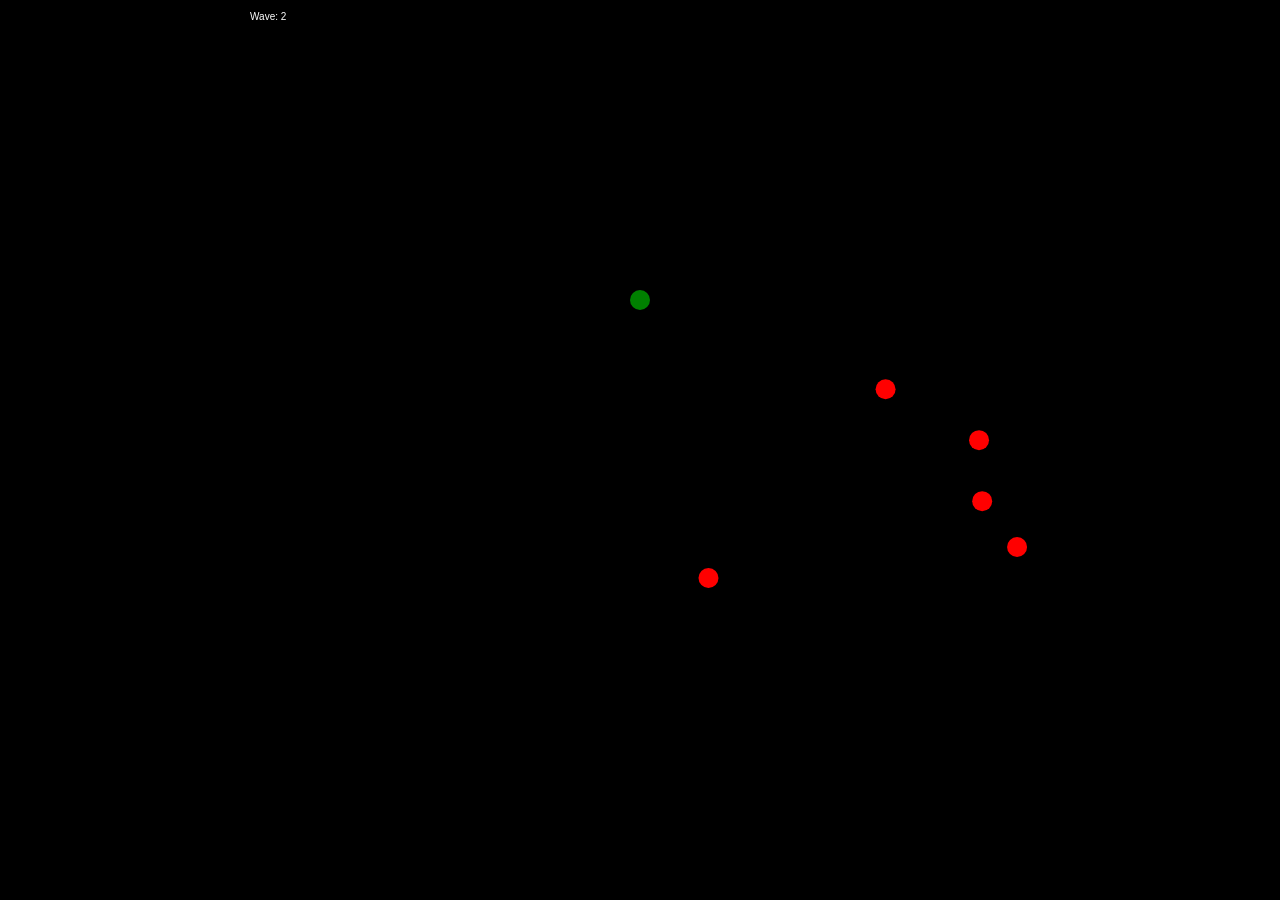
==== index.html @ 9e01a303 "Web version" ====
<!DOCTYPE html>
<html>
<head>
  <title>Riftfall Web</title>
  <style>
    body { margin:0; background:black; }
    canvas { display:block; margin:auto; }
  </style>
</head>
<body>

<canvas id="game" width="800" height="600"></canvas>

<script src="main.js"></script>

</body>
</html>
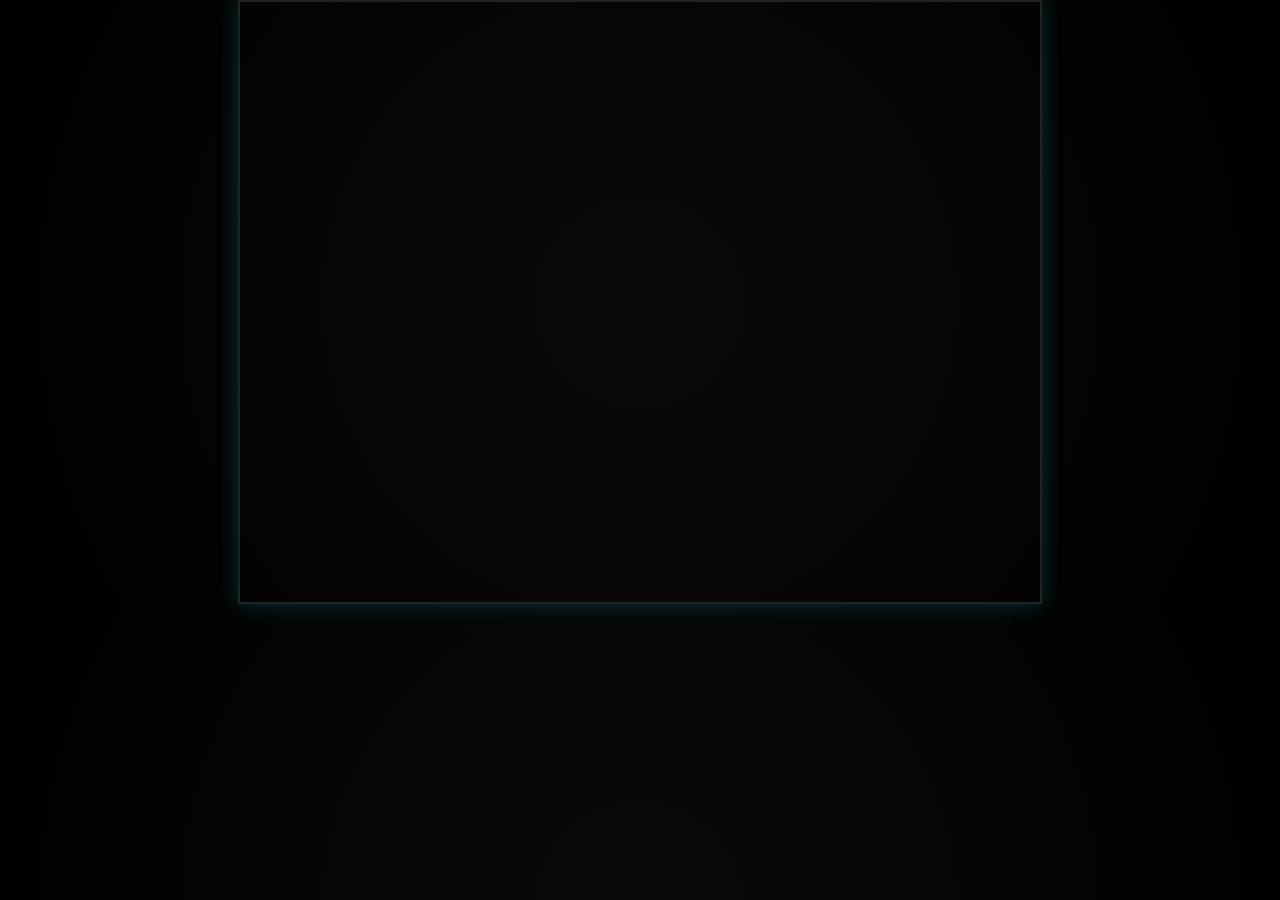
==== commit 2ddeef7b: "Web prototype" ====
--- a/index.html
+++ b/index.html
@@ -1,17 +1,17 @@
 <!DOCTYPE html>
 <html>
 <head>
-  <title>Riftfall Web</title>
-  <style>
-    body { margin:0; background:black; }
-    canvas { display:block; margin:auto; }
-  </style>
+    <title>Riftfall</title>
+
+    <link rel="stylesheet" href="style.css">
+    <link rel="icon" type="image/png" href="favicon.png">
 </head>
+
 <body>
 
 <canvas id="game" width="800" height="600"></canvas>
 
-<script src="main.js"></script>
+<script src="game.js"></script>
 
 </body>
 </html>
--- a/style.css
+++ b/style.css
@@ -0,0 +1,14 @@
+body {
+    margin: 0;
+    background: radial-gradient(circle at center, #0a0a0a, #000000);
+    color: white;
+    font-family: Arial, sans-serif;
+    overflow: hidden;
+}
+
+canvas {
+    display: block;
+    margin: auto;
+    border: 2px solid #222;
+    box-shadow: 0 0 20px #0ff3;
+}
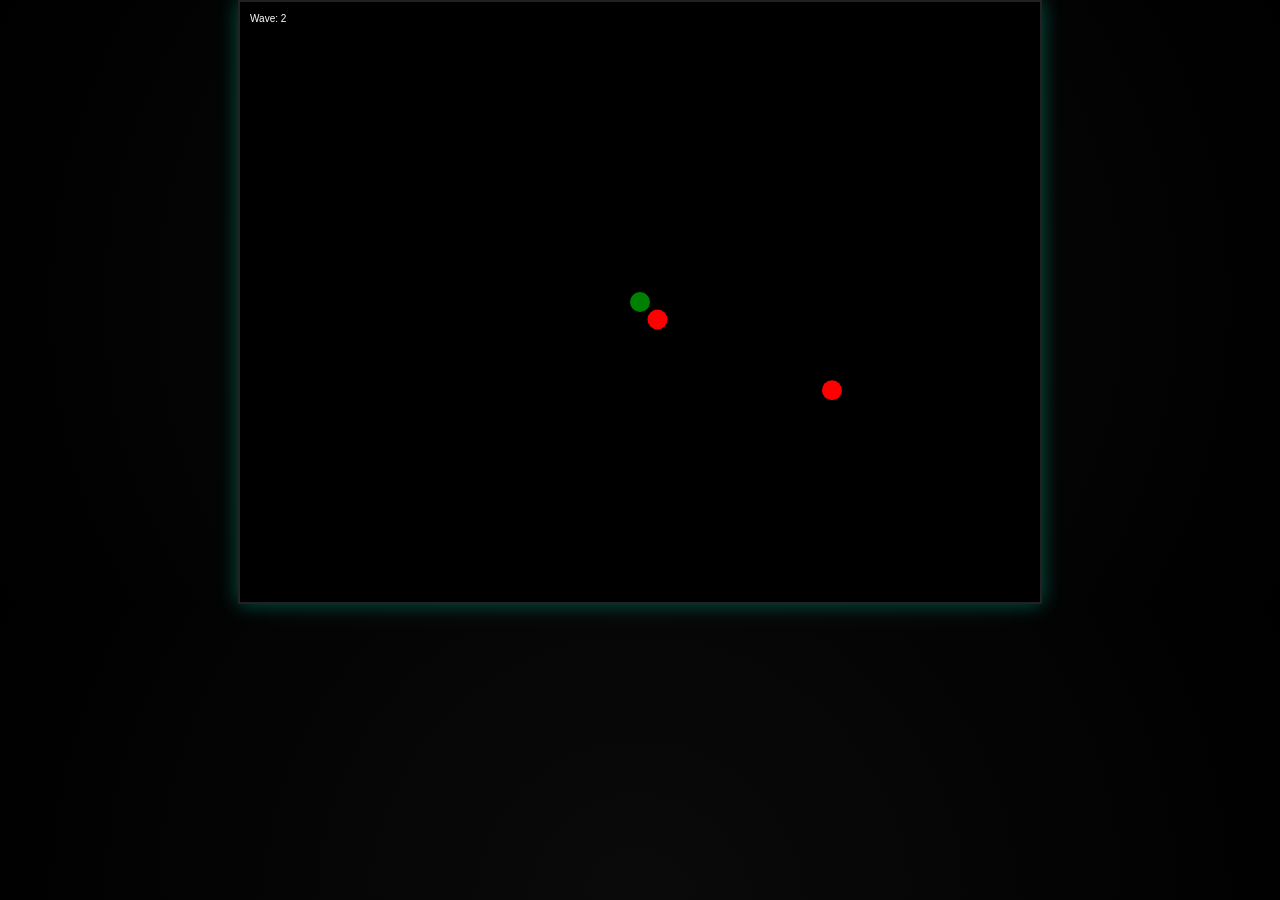
==== commit bacf53a2: "New Web" ====
--- a/index.html
+++ b/index.html
@@ -1,17 +1,37 @@
 <!DOCTYPE html>
-<html>
+<html lang="en">
 <head>
+    <meta charset="UTF-8">
     <title>Riftfall</title>
 
+    <!-- 🎨 CSS -->
     <link rel="stylesheet" href="style.css">
-    <link rel="icon" type="image/png" href="favicon.png">
+
+    <!-- 🧿 FAVICON (neon core, no file needed) -->
+    <link rel="icon" href="data:image/svg+xml,
+    <svg xmlns='http://www.w3.org/2000/svg' viewBox='0 0 100 100'>
+        <defs>
+            <radialGradient id='g' cx='50%' cy='50%'>
+                <stop offset='0%' stop-color='%2300ffcc'/>
+                <stop offset='100%' stop-color='%23003333'/>
+            </radialGradient>
+        </defs>
+        <rect width='100' height='100' fill='black'/>
+        <circle cx='50' cy='50' r='35' fill='url(%23g)'/>
+        <circle cx='50' cy='50' r='18' fill='black'/>
+    </svg>">
+
+    <!-- 📱 mobile scaling -->
+    <meta name="viewport" content="width=device-width, initial-scale=1.0">
 </head>
 
 <body>
 
-<canvas id="game" width="800" height="600"></canvas>
+    <!-- 🎮 GAME CANVAS -->
+    <canvas id="game" width="800" height="600"></canvas>
 
-<script src="game.js"></script>
+    <!-- ⚡ GAME LOGIC -->
+    <script src="game.js"></script>
 
 </body>
 </html>
--- a/style.css
+++ b/style.css
@@ -1,14 +1,13 @@
 body {
     margin: 0;
     background: radial-gradient(circle at center, #0a0a0a, #000000);
-    color: white;
+    overflow: hidden;
     font-family: Arial, sans-serif;
-    overflow: hidden;
 }
 
 canvas {
     display: block;
     margin: auto;
     border: 2px solid #222;
-    box-shadow: 0 0 20px #0ff3;
+    box-shadow: 0 0 20px #00ffcc55;
 }
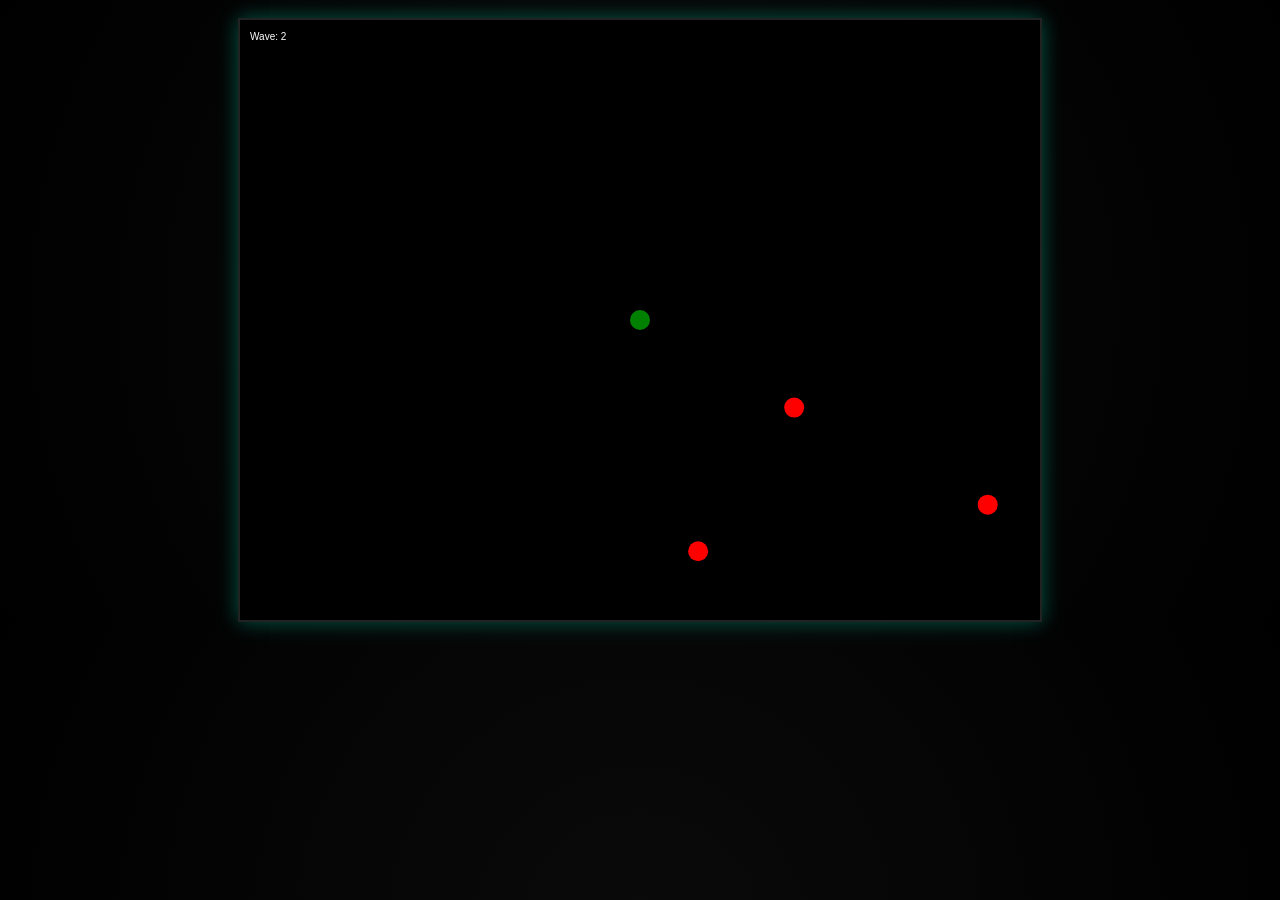
==== commit 338bc0db: "Update index.html" ====
--- a/index.html
+++ b/index.html
@@ -8,8 +8,7 @@
     <link rel="stylesheet" href="style.css">
 
     <!-- 🧿 FAVICON (neon core, no file needed) -->
-    <link rel="icon" href="data:image/svg+xml,
-    <svg xmlns='http://www.w3.org/2000/svg' viewBox='0 0 100 100'>
+    <link rel="icon" type="image/svg+xml" href="https://api.dicebear.com/9.x/bottts/svg?seed=Alexanderluo">
         <defs>
             <radialGradient id='g' cx='50%' cy='50%'>
                 <stop offset='0%' stop-color='%2300ffcc'/>
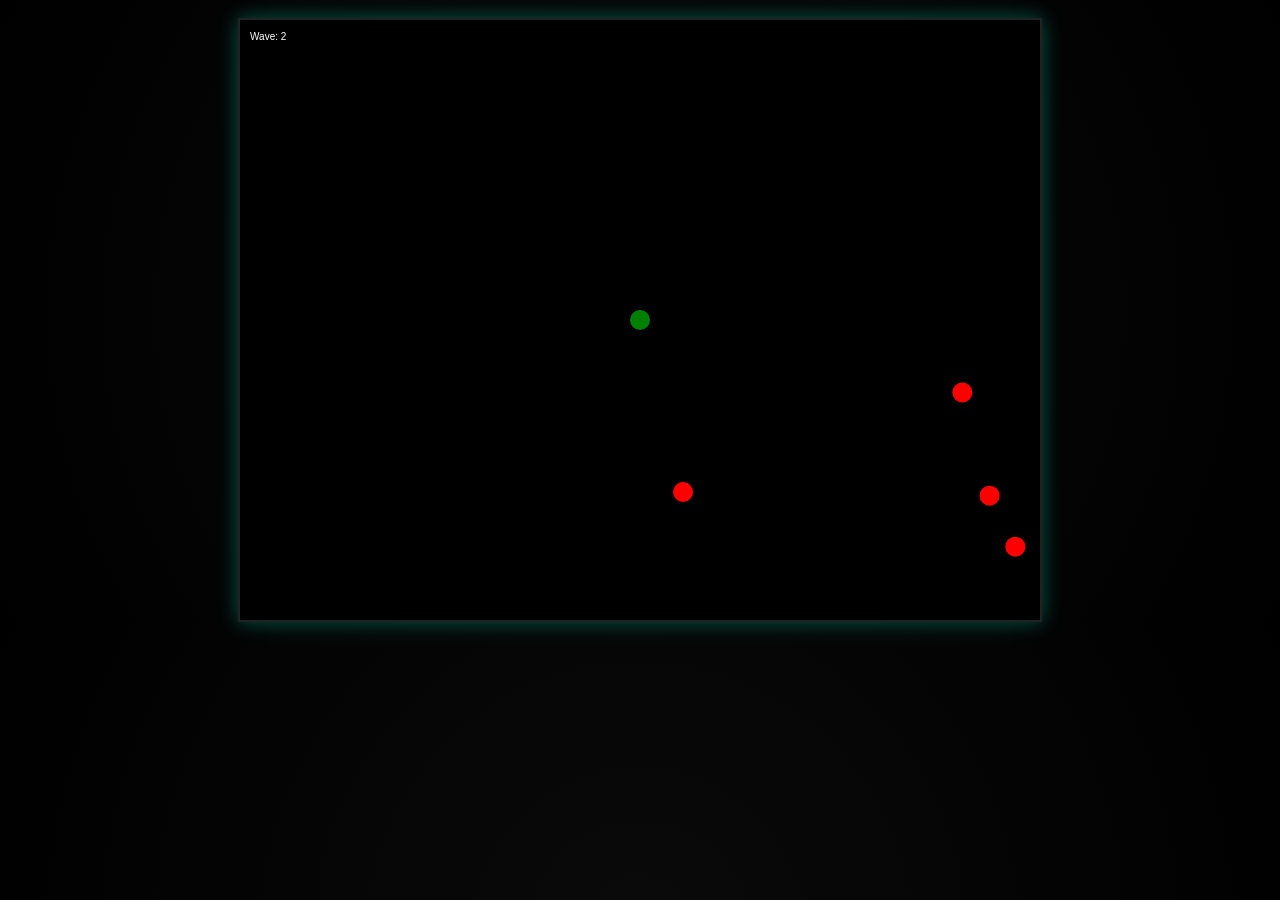
==== commit 65cc7bb8: "Update index.html" ====
--- a/index.html
+++ b/index.html
@@ -7,8 +7,7 @@
     <!-- 🎨 CSS -->
     <link rel="stylesheet" href="style.css">
 
-    <!-- 🧿 FAVICON (neon core, no file needed) -->
-    <link rel="icon" type="image/svg+xml" href="https://api.dicebear.com/9.x/bottts/svg?seed=Alexanderluo">
+    <link rel="icon" type="image/svg+xml" href="/favicon.svg">
         <defs>
             <radialGradient id='g' cx='50%' cy='50%'>
                 <stop offset='0%' stop-color='%2300ffcc'/>
